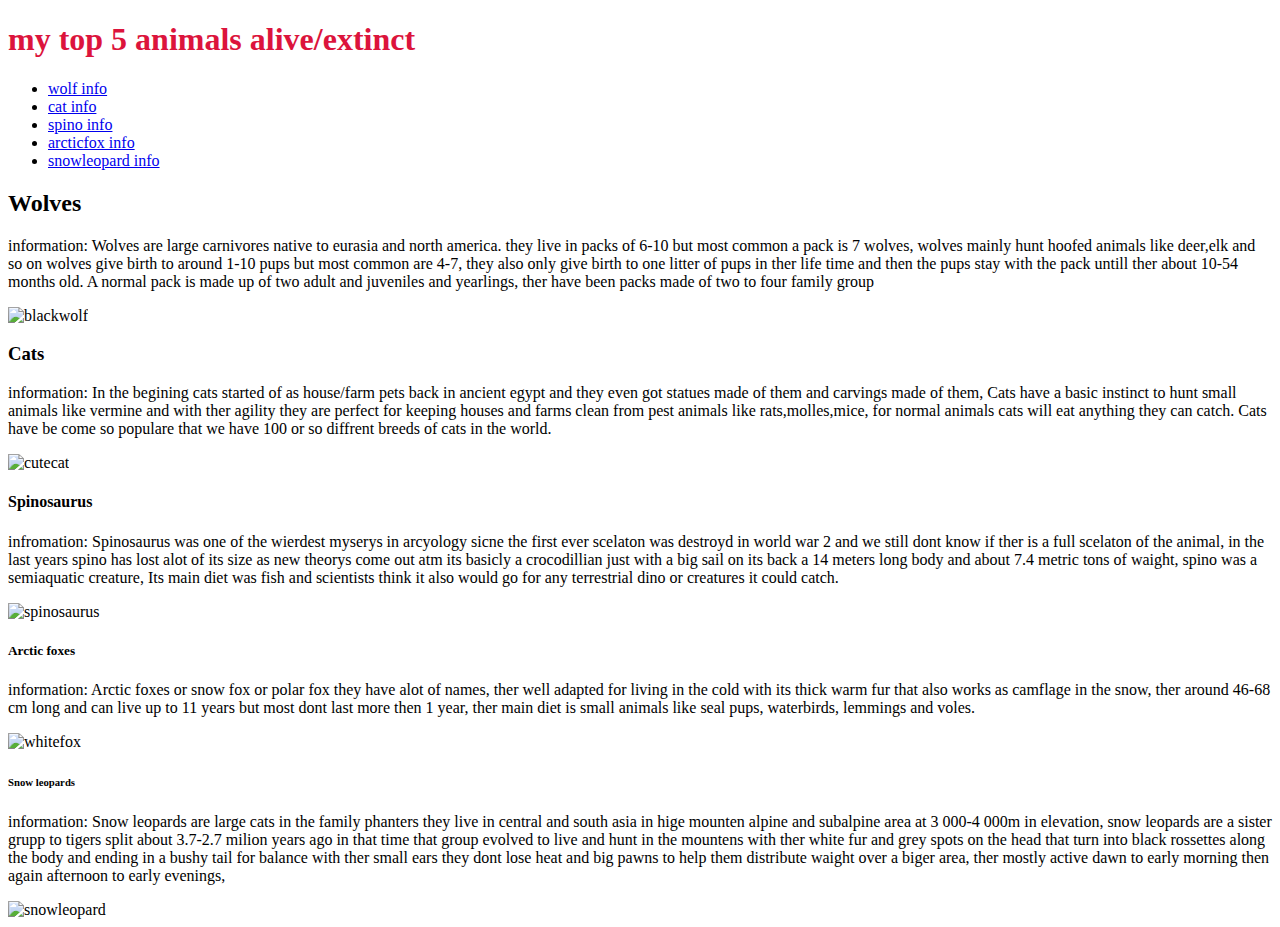
==== index,code.html @ d1fd0bf4 "Add files via upload" ====
<!DOCTYPE html>
<html lang="en">
<head>
     <meta charset="UTF-8">
     <meta name="viewport" content="width=device-width, initial-scale=1.0">
     <title>my first webpage/my top 5 animals alive/extinct</title>
</head>
<link rel="stylesheet" href="style/index.css">

<body>
<header>
  
  <h1 style="color:crimson">my top 5 animals alive/extinct</h1>
<nav>
<ul>
<li><a href="#wolf">wolf info</a></li>
<li><a href="#cat">cat info</a></li>
<li><a href="#spino">spino info</a></li>
<li><a href="#arcticfox">arcticfox info</a></li>
<li><a href="#snowleopard">snowleopard info</a></li>
</ul>
</nav>
</header>
<main>

<section id="wolf">
  <h2>Wolves</h2> <p>information: Wolves are large carnivores native to eurasia and north america. 
    they live in packs of 6-10 but most common a pack is 7 wolves, wolves mainly hunt hoofed animals like deer,elk and so on 
  wolves give birth to around 1-10 pups but most common are 4-7, they also only give birth to one litter of pups in ther life time and then the pups stay
with the pack untill ther about 10-54 months old. A normal pack is made up of two adult and juveniles and yearlings, ther have been packs made of two to four family group </p>
  <img src="images/blackwolf.png" title="blackwolf"/> 
</section>
<section id="cat">
  <h3>Cats</h3> <p>information: In the begining cats started of as house/farm pets back in ancient egypt and they even got statues made of them and carvings made of them, 
    Cats have a basic instinct to hunt small animals like vermine and with ther agility they are perfect for keeping houses and farms clean from pest animals like rats,molles,mice, 
    for normal animals cats will eat anything they can catch. 
    Cats have be come so populare that we have 100 or so diffrent breeds of cats in the world.</p>
  <img src="images/kitty.png" title="cutecat"/>
</section>
<section id="spino">
  <h4>Spinosaurus</h4> <p>infromation: Spinosaurus was one of the wierdest myserys in arcyology sicne the first ever scelaton was destroyd in world war 2 and we still dont know if ther is a full scelaton of the animal,
     in the last years spino has lost alot of its size as new theorys come out atm its basicly a crocodillian just with a big sail on its back a 14 meters long body and about 7.4 metric tons of waight, 
     spino was a semiaquatic creature, Its main diet was fish and scientists think it also would go for any terrestrial dino or creatures it could catch.  </p>
  <img src="images/spino.png" title="spinosaurus"/>
</section>
<section id="arcticfox">
  <h5>Arctic foxes</h5> <p>information: Arctic foxes or snow fox or polar fox they have alot of names,
     ther well adapted for living in the cold with its thick warm fur that also works as camflage in the snow,
      ther around 46-68 cm long and can live up to 11 years but most dont last more then 1 year, 
      ther main diet is small animals like seal pups, waterbirds, lemmings and voles.   </p>
  <img src="images/snowfox.png" title="whitefox"/>
</section>
<section id="snowleopard">
  <h6>Snow leopards</h6> <p>information: Snow leopards are large cats in the family phanters they live in central and south asia in hige mounten alpine and subalpine area at 3 000-4 000m in elevation,
     snow leopards are a sister grupp to tigers split about 3.7-2.7 milion years ago in that time that group evolved to live and hunt in the mountens with ther white fur and grey spots on the head that turn into black rossettes along the body and ending in a bushy tail for balance with ther small ears they dont lose heat and big pawns to help them distribute waight over a biger area,
      ther mostly active dawn to early morning then again afternoon to early evenings,   </p>
  <img src="images/snowleopard.png" title="snowleopard"/>
</section>
<!--too do later-->
</main>
</body>
</html>
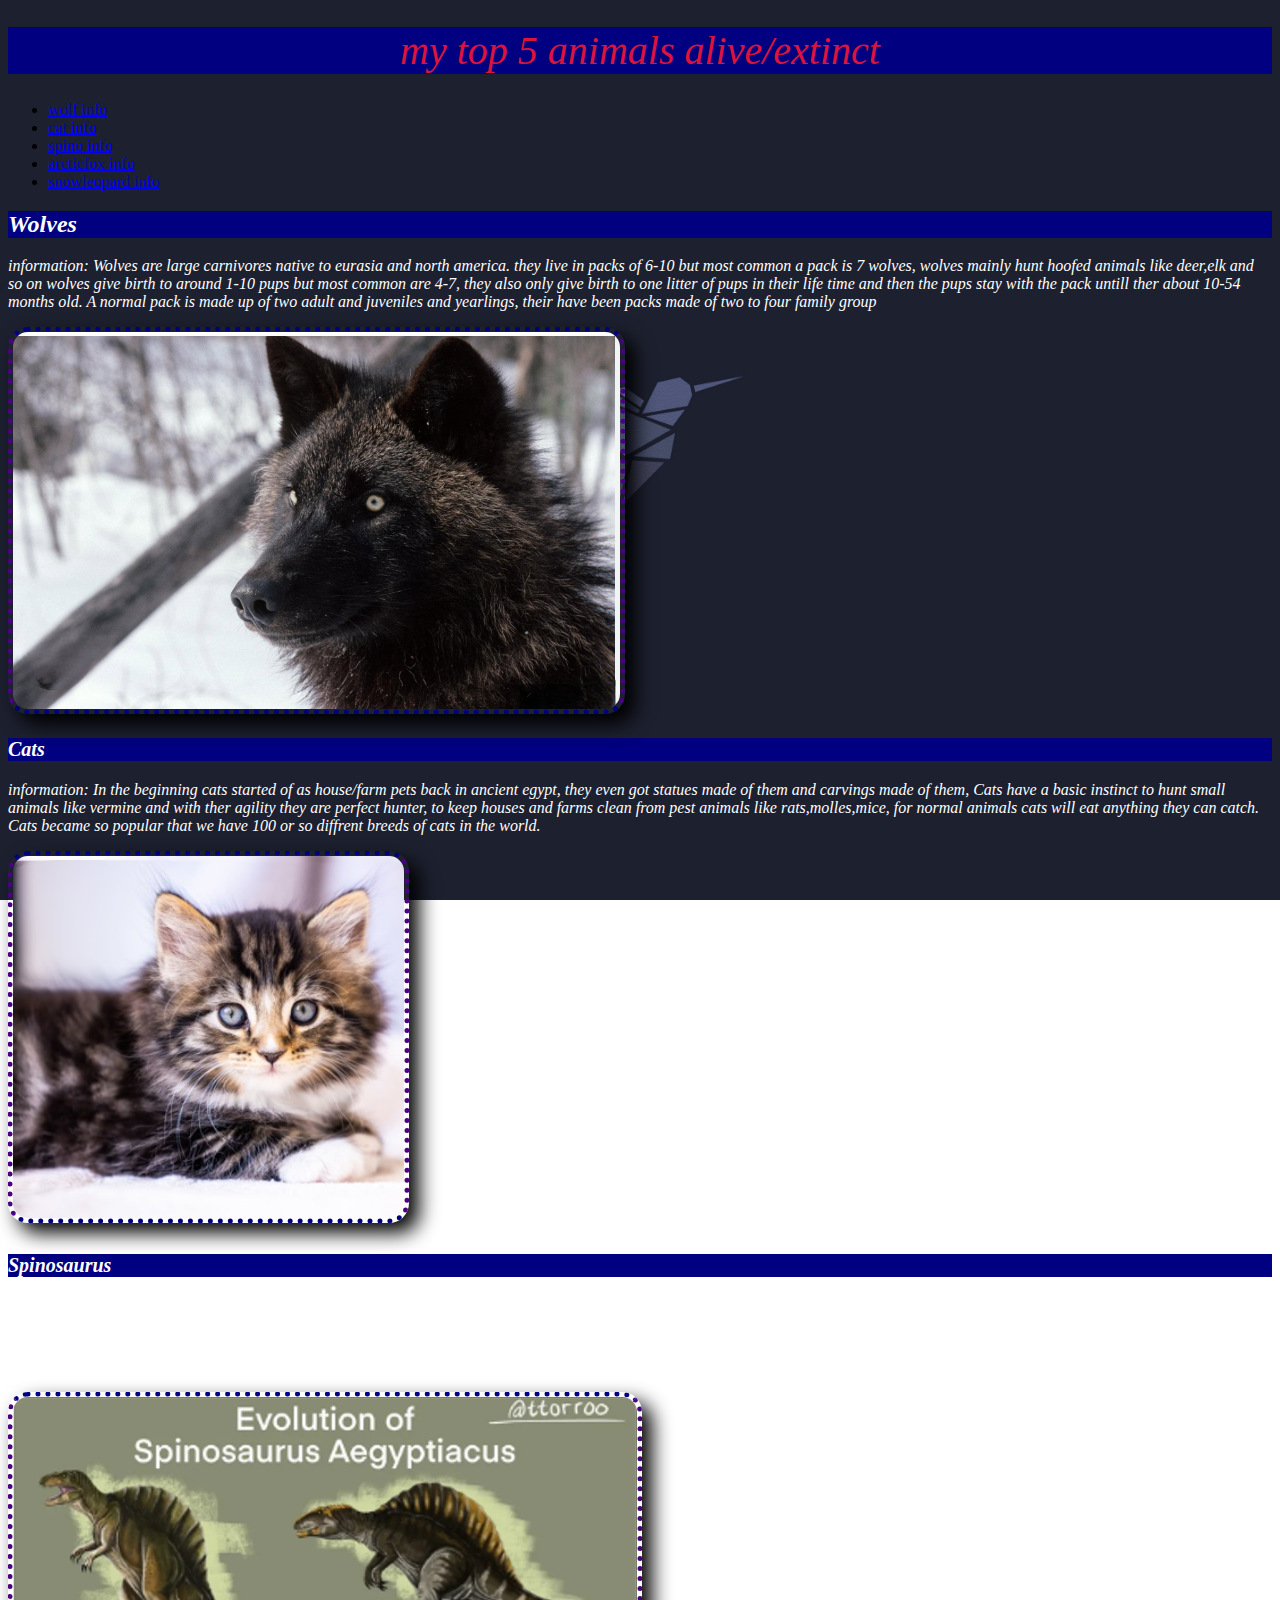
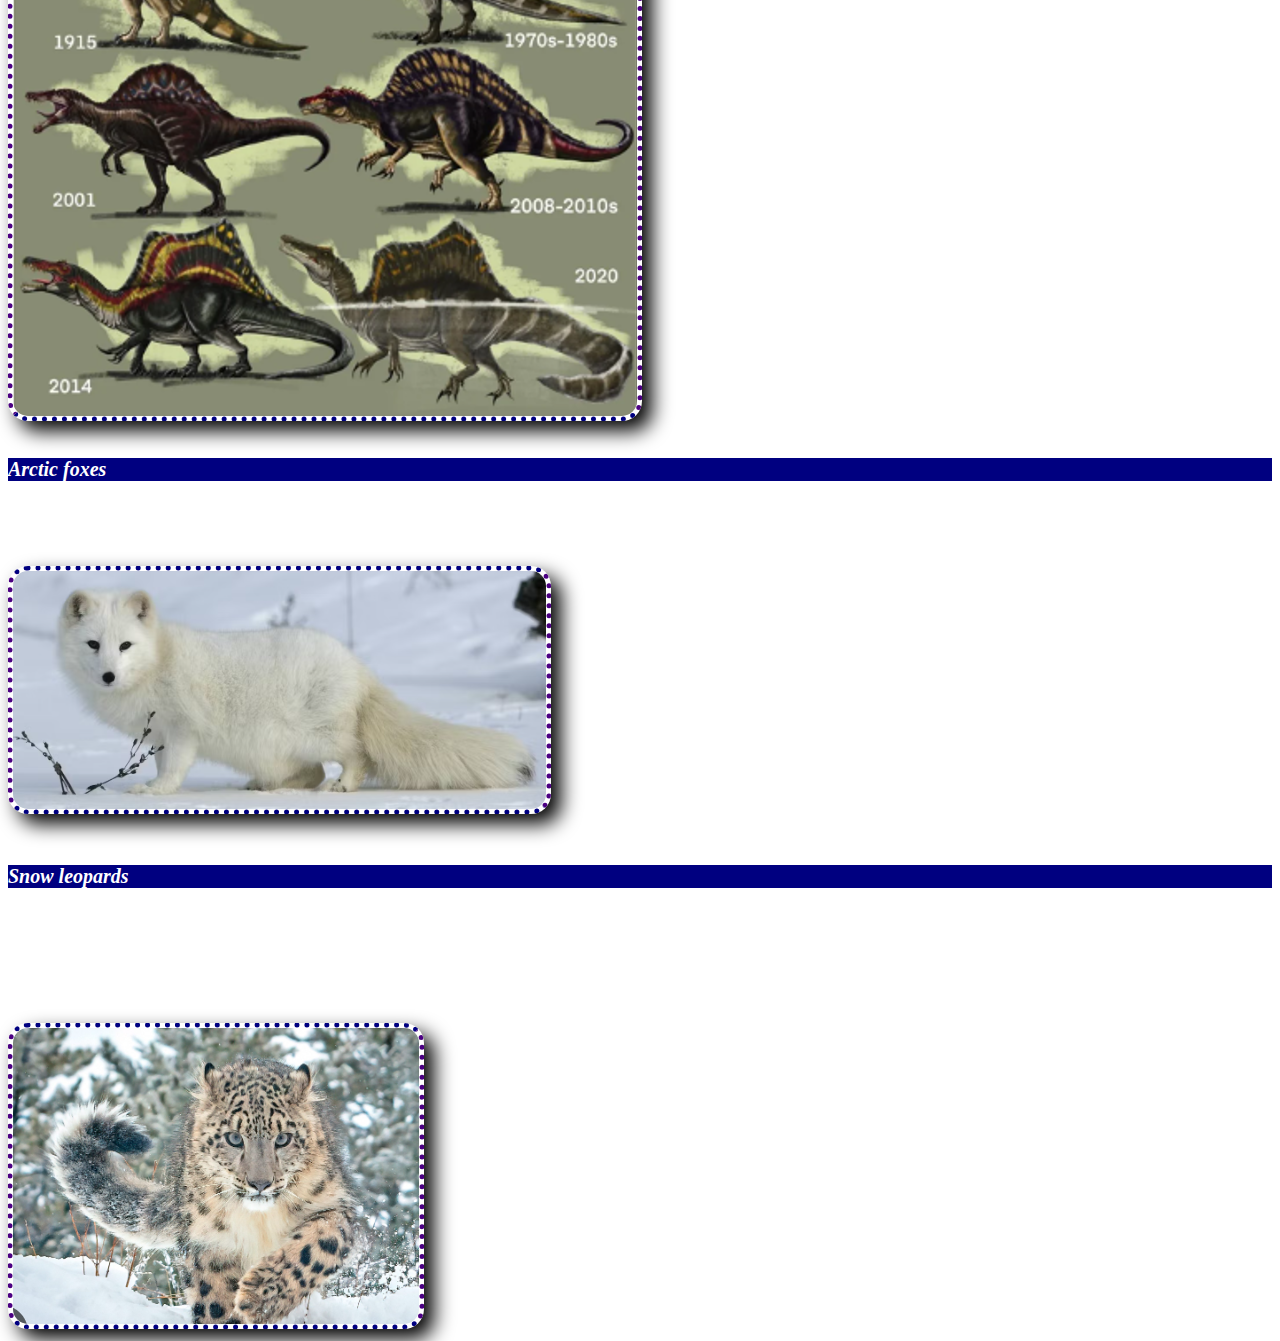
==== commit 1ccdcd13: "Add files via upload" ====
--- a/index,code.html
+++ b/index,code.html
@@ -25,35 +25,47 @@
 
 <section id="wolf">
   <h2>Wolves</h2> <p>information: Wolves are large carnivores native to eurasia and north america. 
-    they live in packs of 6-10 but most common a pack is 7 wolves, wolves mainly hunt hoofed animals like deer,elk and so on 
-  wolves give birth to around 1-10 pups but most common are 4-7, they also only give birth to one litter of pups in ther life time and then the pups stay
-with the pack untill ther about 10-54 months old. A normal pack is made up of two adult and juveniles and yearlings, ther have been packs made of two to four family group </p>
+    they live in packs of 6-10 but most common a pack is 7 wolves, 
+    wolves mainly hunt hoofed animals like deer,elk and so on 
+  wolves give birth to around 1-10 pups but most common are 4-7, 
+  they also only give birth to one litter of pups in their life time and then the pups stay
+with the pack untill ther about 10-54 months old. A normal pack is made up of two adult and juveniles and yearlings, 
+their have been packs made of two to four family group </p>
   <img src="images/blackwolf.png" title="blackwolf"/> 
 </section>
 <section id="cat">
-  <h3>Cats</h3> <p>information: In the begining cats started of as house/farm pets back in ancient egypt and they even got statues made of them and carvings made of them, 
-    Cats have a basic instinct to hunt small animals like vermine and with ther agility they are perfect for keeping houses and farms clean from pest animals like rats,molles,mice, 
+  <h3>Cats</h3> <p>information: In the beginning cats started of as house/farm pets back in ancient egypt,
+    they even got statues made of them and carvings made of them, 
+    Cats have a basic instinct to hunt small animals like vermine and with ther agility they are perfect hunter,
+    to keep houses and farms clean from pest animals like rats,molles,mice, 
     for normal animals cats will eat anything they can catch. 
-    Cats have be come so populare that we have 100 or so diffrent breeds of cats in the world.</p>
+    Cats became so popular that we have 100 or so diffrent breeds of cats in the world.</p>
   <img src="images/kitty.png" title="cutecat"/>
 </section>
 <section id="spino">
-  <h4>Spinosaurus</h4> <p>infromation: Spinosaurus was one of the wierdest myserys in arcyology sicne the first ever scelaton was destroyd in world war 2 and we still dont know if ther is a full scelaton of the animal,
-     in the last years spino has lost alot of its size as new theorys come out atm its basicly a crocodillian just with a big sail on its back a 14 meters long body and about 7.4 metric tons of waight, 
-     spino was a semiaquatic creature, Its main diet was fish and scientists think it also would go for any terrestrial dino or creatures it could catch.  </p>
+  <h4>Spinosaurus</h4> <p>information: Spinosaurus was one of the wierdest mysterys in archaeology since the first ever skeleton was destroyed in world war 2.
+     We still dont know if there exists a full skeleton of the animal since most of them can be mixed up with other of the same species,
+     in the last years spino has lost alot of its size as new theorys come out at the moment its basicly a crocodillian 
+     just with a big sail on its back a 14 meters long body and about 7.4 metric tons of waight, 
+     spino was a semiaquatic creature, Its main diet was fish. Scientists think it also would go for any terrestrial dino or creatures it could catch.  </p>
   <img src="images/spino.png" title="spinosaurus"/>
 </section>
 <section id="arcticfox">
   <h5>Arctic foxes</h5> <p>information: Arctic foxes or snow fox or polar fox they have alot of names,
-     ther well adapted for living in the cold with its thick warm fur that also works as camflage in the snow,
-      ther around 46-68 cm long and can live up to 11 years but most dont last more then 1 year, 
-      ther main diet is small animals like seal pups, waterbirds, lemmings and voles.   </p>
+     they are well adapted for living in the cold with its thick warm fur that also works as camoflage in the snow,
+      their around 46-68 cm long and can live up to 11 years but most dont last more then 1 year, 
+      their main diet is small animals like seal pups, waterbirds, lemmings and voles.   </p>
   <img src="images/snowfox.png" title="whitefox"/>
 </section>
 <section id="snowleopard">
-  <h6>Snow leopards</h6> <p>information: Snow leopards are large cats in the family phanters they live in central and south asia in hige mounten alpine and subalpine area at 3 000-4 000m in elevation,
-     snow leopards are a sister grupp to tigers split about 3.7-2.7 milion years ago in that time that group evolved to live and hunt in the mountens with ther white fur and grey spots on the head that turn into black rossettes along the body and ending in a bushy tail for balance with ther small ears they dont lose heat and big pawns to help them distribute waight over a biger area,
-      ther mostly active dawn to early morning then again afternoon to early evenings,   </p>
+  <h6>Snow leopards</h6> <p>information: Snow leopards are large cats in the family panthers,
+     they live in central and south asia in high mountain alpine and subalpine areas at 3 000-4 000m in elevation,
+     snow leopards are a sister group to tigers split about 2.7-3.7 milion years ago,
+     during that time that group evolved to live and hunt in the mountains,
+      with their white fur and grey spots on the head that turn into black rossettes along the body
+      ending in a bushy tail for balance.
+       snow leopards have small ears so they dont lose heat and with their big pawns they distribute their weight over a bigger area,
+      they are mostly active at dawn to early morning then again in the afternoon to early evenings,   </p>
   <img src="images/snowleopard.png" title="snowleopard"/>
 </section>
 <!--too do later-->
--- a/style/index.css
+++ b/style/index.css
@@ -0,0 +1,63 @@
+h1 {
+    color:white;
+font-size: 40px;
+ font-weight:300;
+
+    font-style: italic;
+    text-align: center;
+    background-color: navy;
+  }
+  h2 {
+    color:white;
+
+    font-style: italic;
+    background-color: navy;
+    
+  }
+  h3 {
+    color:white;
+    font-size: 20px;
+    font-style: italic;
+    background-color: navy;
+  }
+  h4 {
+    color:white;
+    font-size: 20px;
+    font-style: italic;
+    background-color: navy;
+  }
+  h5 {
+    color:white;
+    font-size: 20px;
+    font-style: italic;
+    background-color: navy;
+  }
+  h6 {
+    color:white;
+    font-size: 20px;
+    font-style: italic;
+    background-color: navy;
+  }
+  p {
+    color:rgb(255, 255, 255);
+    font-style: italic;
+  }
+  
+  body {
+  background-image: url(../images/birdboop.jpg);
+  background-repeat: no-repeat;
+  background-size: cover;
+  background-position: center;
+  background-attachment: fixed;
+  }
+
+img {
+
+    border-width: 5px;
+    border-style: dotted;
+    border-color:indigo;
+    border-top:5px dotted navy;
+    border-bottom: 5px dotted navy;
+    border-radius: 20px;
+    box-shadow: 10px 10px 20px black
+}
